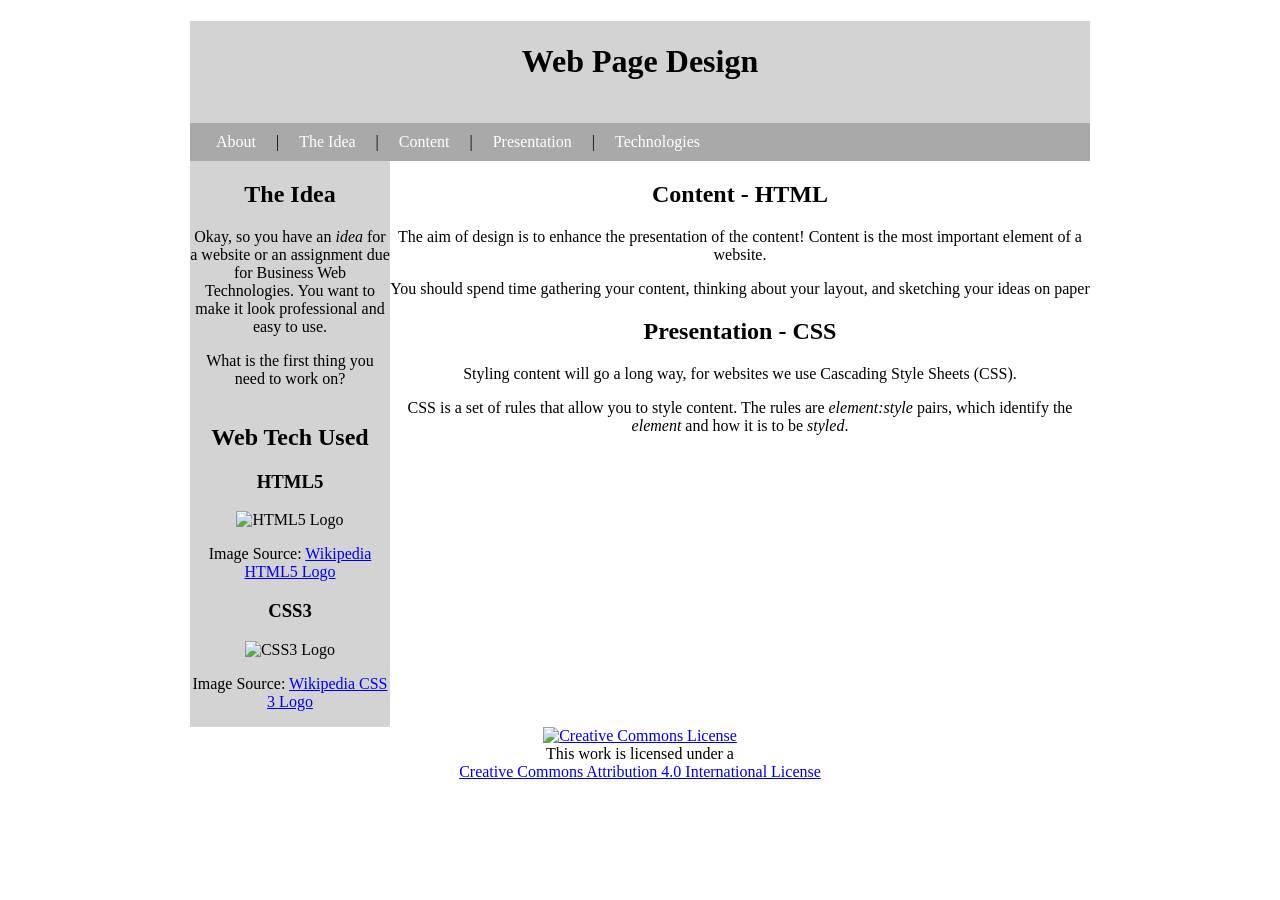
==== index.html @ 9ecb9e22 "design1" ====
<!DOCTYPE html>

<html lang="en">
  <head>
    <meta charset="UTF-8" />
    <link rel="stylesheet" href="style1.css" />
    <title>Web Design</title>
  </head>

  <body>
    <header>
      <h1>Web Page Design</h1>
      <nav>
        <a href="../about.html">About</a> | <a href="#featured">The Idea</a> |
        <a href="#content">Content</a> |
        <a href="#presentation">Presentation</a> |
        <a href="#extras">Technologies</a>
      </nav>
    </header>

    <section id="featured">
      <h2>The Idea</h2>
      <p>
        Okay, so you have an <em>idea</em> for a website or an assignment due
        for Business Web Technologies. You want to make it look professional and
        easy to use.
      </p>
      <p>What is the first thing you need to work on?</p>
    </section>

    <section id="content">
      <h2>Content - HTML</h2>
      <p>
        The aim of design is to enhance the presentation of the content! Content
        is the most important element of a website.
      </p>
      <p>
        You should spend time gathering your content, thinking about your
        layout, and sketching your ideas on paper
      </p>

      <h2 id="presentation">Presentation - CSS</h2>
      <p>
        Styling content will go a long way, for websites we use Cascading Style
        Sheets (CSS).
      </p>
      <p>
        CSS is a set of rules that allow you to style content. The rules are
        <em>element:style</em> pairs, which identify the <em>element</em> and
        how it is to be <em>styled</em>.
      </p>
    </section>

    <aside id="extras">
      <h2>Web Tech Used</h2>
      <h3>HTML5</h3>
      <img
        src="https://upload.wikimedia.org/wikipedia/commons/6/61/HTML5_logo_and_wordmark.svg"
        width="60"
        alt="HTML5 Logo"
      />
      <p>
        Image Source:
        <a href="https://en.wikipedia.org/wiki/HTML5">Wikipedia HTML5 Logo</a>
      </p>
      <h3>CSS3</h3>
      <img
        src="https://upload.wikimedia.org/wikipedia/commons/d/d5/CSS3_logo_and_wordmark.svg"
        width="50"
        alt="CSS3 Logo"
      />
      <p>
        Image Source:
        <a
          href="https://commons.wikimedia.org/wiki/File:CSS3_logo_and_wordmark.svg"
          >Wikipedia CSS 3 Logo</a
        >
      </p>
    </aside>

    <footer>
      <a rel="license" href="http://creativecommons.org/licenses/by/4.0/"
        ><img
          alt="Creative Commons License"
          style="border-width: 0"
          src="https://i.creativecommons.org/l/by/4.0/88x31.png" /></a
      ><br />This work is licensed under a <br /><a
        rel="license"
        href="http://creativecommons.org/licenses/by/4.0/"
        >Creative Commons Attribution 4.0 International License</a
      >
    </footer>
  </body>
</html>
---- style1.css ----
body {
  width: 900px;
  margin: 0 auto;
  padding: 0;
  text-align: center;
  font-family: Georgia, "Times New Roman", Times, serif;
}
header {
  background-color: lightgrey;
}
header h1 {
  height: 80px;
  line-height: 80px;
}
nav {
  background-color: darkgray;
  text-align: left;
  padding: 10px;
}
nav a {
  color: #ffffff;
  text-align: center;
  padding: 10px 16px;
  text-decoration: none;
}
nav a:hover {
  background-color: lightgray;
  color: black;
}
#featured {
  float: left;
  width: 200px;
  background-color: lightgray;
}
#content {
  float: right;
  width: 700px;
}
#extras {
  background-color: lightgray;
  float: left;
  width: 200px;
}
footer {
  clear: both;
}
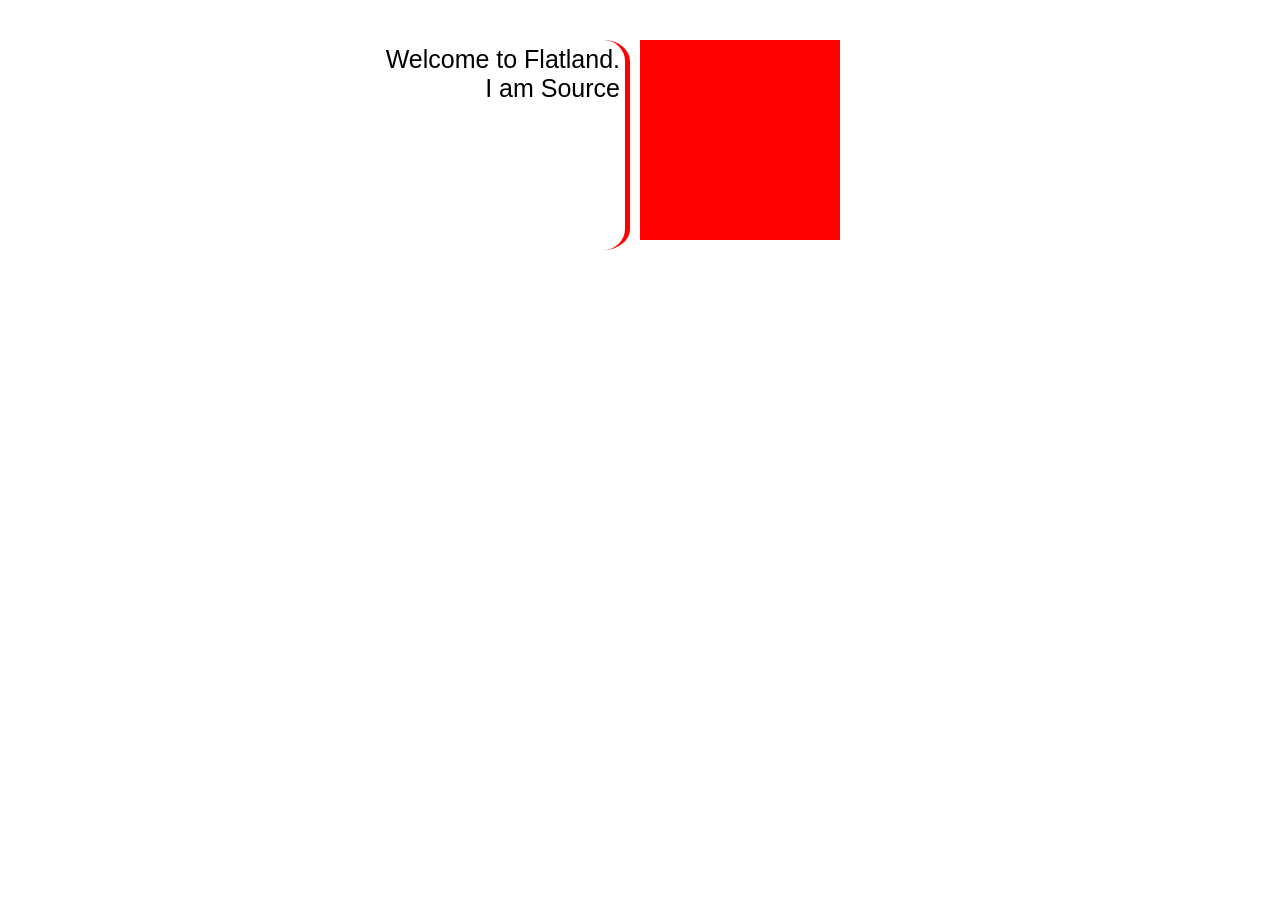
==== commit 41e8bfe9: "flatland" ====
--- a/index.html
+++ b/index.html
@@ -1,94 +1,23 @@
 <!DOCTYPE html>
-
 <html lang="en">
   <head>
     <meta charset="UTF-8" />
-    <link rel="stylesheet" href="style1.css" />
-    <title>Web Design</title>
+    <title>Flatland</title>
+    <meta name="author" content="Michael Borck" />
+    <meta
+      name="description"
+      content="Explore flatland and interact with its inhabitants"
+    />
+    <link rel="stylesheet" type="text/css" href="style.css" />
   </head>
 
   <body>
-    <header>
-      <h1>Web Page Design</h1>
-      <nav>
-        <a href="../about.html">About</a> | <a href="#featured">The Idea</a> |
-        <a href="#content">Content</a> |
-        <a href="#presentation">Presentation</a> |
-        <a href="#extras">Technologies</a>
-      </nav>
-    </header>
+    <div id="words">
+      <!-- Text Will Go Here -->
+    </div>
 
-    <section id="featured">
-      <h2>The Idea</h2>
-      <p>
-        Okay, so you have an <em>idea</em> for a website or an assignment due
-        for Business Web Technologies. You want to make it look professional and
-        easy to use.
-      </p>
-      <p>What is the first thing you need to work on?</p>
-    </section>
+    <div id="square"></div>
 
-    <section id="content">
-      <h2>Content - HTML</h2>
-      <p>
-        The aim of design is to enhance the presentation of the content! Content
-        is the most important element of a website.
-      </p>
-      <p>
-        You should spend time gathering your content, thinking about your
-        layout, and sketching your ideas on paper
-      </p>
-
-      <h2 id="presentation">Presentation - CSS</h2>
-      <p>
-        Styling content will go a long way, for websites we use Cascading Style
-        Sheets (CSS).
-      </p>
-      <p>
-        CSS is a set of rules that allow you to style content. The rules are
-        <em>element:style</em> pairs, which identify the <em>element</em> and
-        how it is to be <em>styled</em>.
-      </p>
-    </section>
-
-    <aside id="extras">
-      <h2>Web Tech Used</h2>
-      <h3>HTML5</h3>
-      <img
-        src="https://upload.wikimedia.org/wikipedia/commons/6/61/HTML5_logo_and_wordmark.svg"
-        width="60"
-        alt="HTML5 Logo"
-      />
-      <p>
-        Image Source:
-        <a href="https://en.wikipedia.org/wiki/HTML5">Wikipedia HTML5 Logo</a>
-      </p>
-      <h3>CSS3</h3>
-      <img
-        src="https://upload.wikimedia.org/wikipedia/commons/d/d5/CSS3_logo_and_wordmark.svg"
-        width="50"
-        alt="CSS3 Logo"
-      />
-      <p>
-        Image Source:
-        <a
-          href="https://commons.wikimedia.org/wiki/File:CSS3_logo_and_wordmark.svg"
-          >Wikipedia CSS 3 Logo</a
-        >
-      </p>
-    </aside>
-
-    <footer>
-      <a rel="license" href="http://creativecommons.org/licenses/by/4.0/"
-        ><img
-          alt="Creative Commons License"
-          style="border-width: 0"
-          src="https://i.creativecommons.org/l/by/4.0/88x31.png" /></a
-      ><br />This work is licensed under a <br /><a
-        rel="license"
-        href="http://creativecommons.org/licenses/by/4.0/"
-        >Creative Commons Attribution 4.0 International License</a
-      >
-    </footer>
+    <script src="script.js"></script>
   </body>
 </html>
--- a/style.css
+++ b/style.css
@@ -0,0 +1,31 @@
+/* Name: style.css
+   Author: PUT-YOUR-NAME-HERE
+   Description: Styling for Flatland
+   Version: 1.0
+*/
+body {
+  font-family: "Helvetica", "Arial", sans-serif;
+  box-sizing: border-box;
+  padding-top: 40px;
+  width: 550px;
+  margin: 0 auto;
+}
+
+#square {
+  float:left;
+  width: 200px;
+  height: 200px;
+  background: red;
+}
+
+#words {
+  float: left;
+  width: 250px;
+  height: 200px;
+  font-size: 25px;
+  text-align: right;
+  padding: 5px;
+  margin-right: 10px;
+  border-radius: 10%;
+  border-right: 5px solid red;
+}
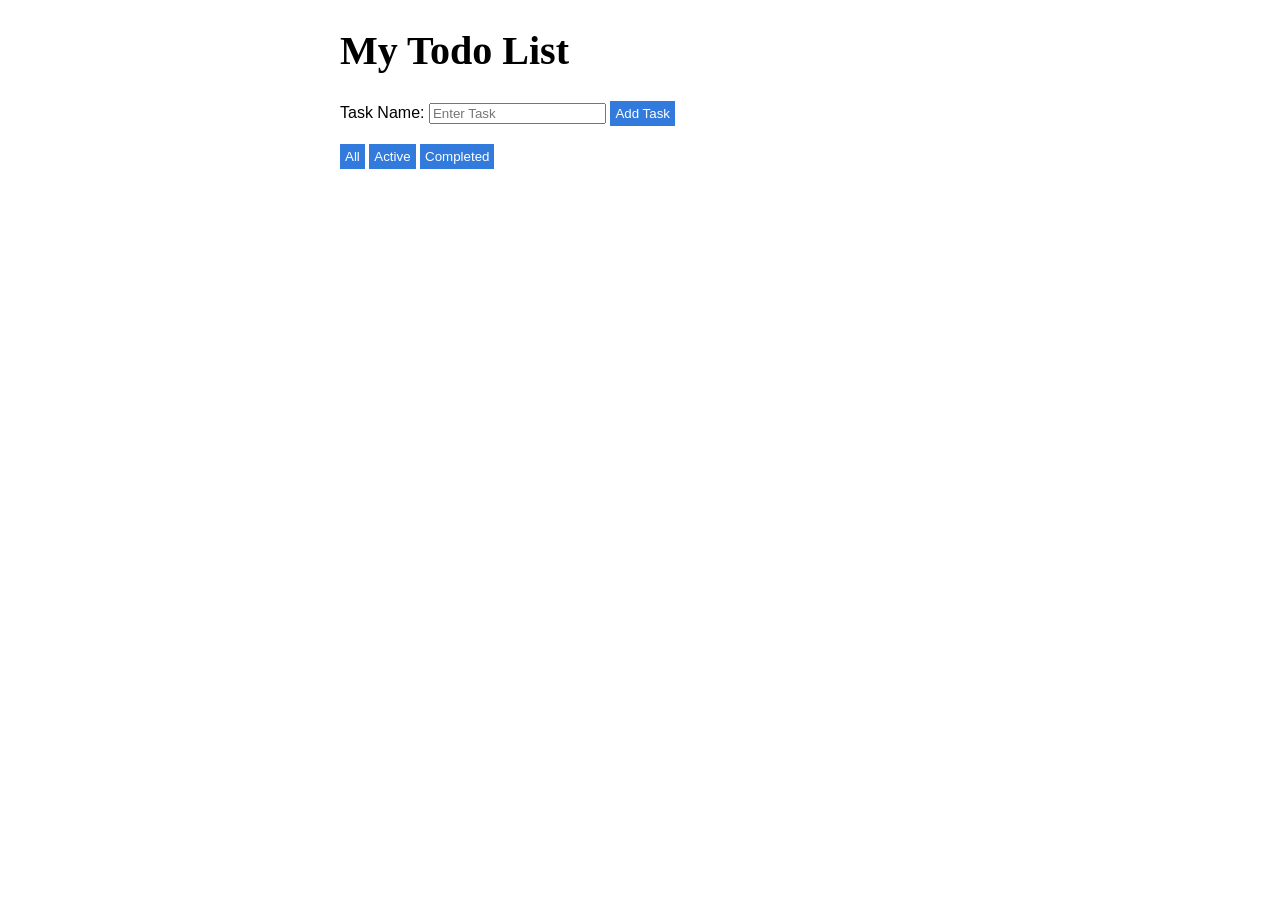
==== commit 876ad2b6: "todolist" ====
--- a/index.html
+++ b/index.html
@@ -1,23 +1,41 @@
-<!DOCTYPE html>
-<html lang="en">
-  <head>
-    <meta charset="UTF-8" />
-    <title>Flatland</title>
-    <meta name="author" content="Michael Borck" />
-    <meta
-      name="description"
-      content="Explore flatland and interact with its inhabitants"
-    />
-    <link rel="stylesheet" type="text/css" href="style.css" />
-  </head>
-
-  <body>
-    <div id="words">
-      <!-- Text Will Go Here -->
-    </div>
-
-    <div id="square"></div>
-
-    <script src="script.js"></script>
-  </body>
-</html>
+<!DOCTYPE html>
+<html lang="en">
+  <head>
+    <meta charset="UTF-8" />
+    <title>My Todo List</title>
+    <meta name="author" content="Tarie" />
+    <meta
+      name="description"
+      content="Use ToDo list app to explore and interact with the DOM"
+    />
+    <link rel="stylesheet" type="text/css" href="style.css" />
+  </head>
+
+  <body>
+    <h1>My Todo List</h1>
+    <form action="">
+      <label for="txtTask">Task Name: </label>
+      <input type="text" id="task-input" name="task" placeholder="Enter Task" />
+      <input type="button" value="Add Task" id="add-task" />
+    </form>
+    <br />
+    <button type="button" id="show-all">All</button>
+    <button type="button" id="show-active">Active</button>
+    <button type="button" id="show-completed">Completed</button>
+    <ul id="todolist">
+      <!-- <li class="task"></li> -->
+    </ul>
+
+    <script type="text/template" id="list-item-template">
+      <li class="task">
+        <label>
+          <input type="checkbox" class= "checkbox">
+          <span class= "task-name"><!-- TASK_NAME --></span>
+        </label>
+      </li>
+    </script>
+    <script src="script1.js"></script>
+    <script src="script.js"></script>
+    <!-- <script src="todo1.js"></script> -->
+  </body>
+</html>
--- a/style.css
+++ b/style.css
@@ -1,31 +1,36 @@
-/* Name: style.css
-   Author: PUT-YOUR-NAME-HERE
-   Description: Styling for Flatland
-   Version: 1.0
-*/
-body {
-  font-family: "Helvetica", "Arial", sans-serif;
-  box-sizing: border-box;
-  padding-top: 40px;
-  width: 550px;
-  margin: 0 auto;
-}
-
-#square {
-  float:left;
-  width: 200px;
-  height: 200px;
-  background: red;
-}
-
-#words {
-  float: left;
-  width: 250px;
-  height: 200px;
-  font-size: 25px;
-  text-align: right;
-  padding: 5px;
-  margin-right: 10px;
-  border-radius: 10%;
-  border-right: 5px solid red;
-}
+/*
+Description: Minimal styling for in-class exercise
+Author: Tarie
+Email: tariro.gumbo@student.curtin.edu
+Tags: Todo
+*/
+
+body {
+  font-family: helvetica, sans-serif;
+  font-size: 16px;
+  width: 600px;
+  margin: 0 auto;
+}
+h1 {
+  font-family: "Times New Roman", Times, serif;
+  font-size: 40px;
+}
+.task {
+  list-style: none;
+}
+
+.task.completed {
+  text-decoration: line-through;
+}
+button{
+  background-color: #176ad8e1;
+  color: white;
+  border: none;
+  padding:5px 5px ;
+}
+input[type=button]{
+  background-color: #176ad8e1;
+  color: white;
+  border: none;
+  padding:5px 5px ;
+}
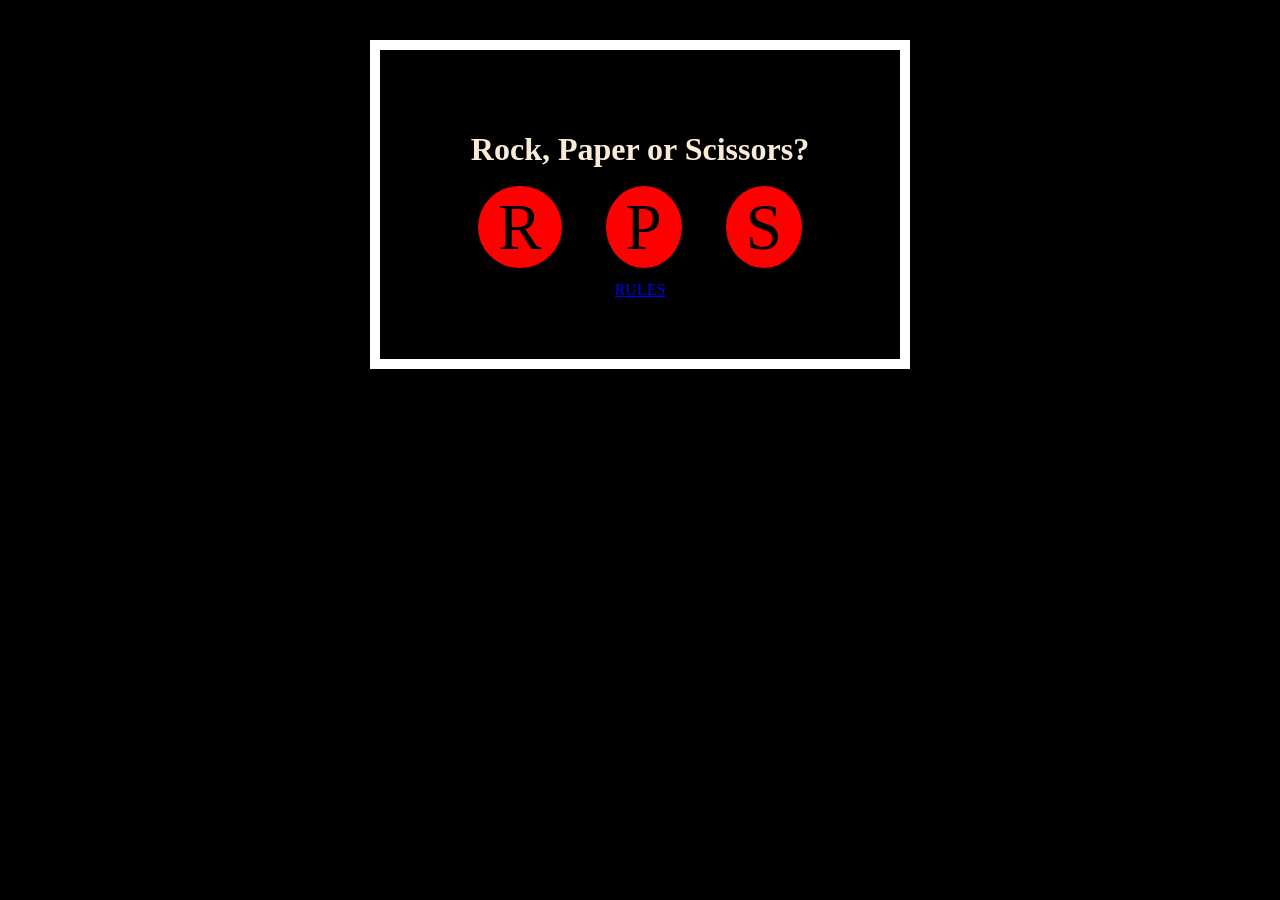
==== commit e384ac4a: "rps" ====
--- a/index.html
+++ b/index.html
@@ -1,41 +1,24 @@
-<!DOCTYPE html>
-<html lang="en">
-  <head>
-    <meta charset="UTF-8" />
-    <title>My Todo List</title>
-    <meta name="author" content="Tarie" />
-    <meta
-      name="description"
-      content="Use ToDo list app to explore and interact with the DOM"
-    />
-    <link rel="stylesheet" type="text/css" href="style.css" />
-  </head>
-
-  <body>
-    <h1>My Todo List</h1>
-    <form action="">
-      <label for="txtTask">Task Name: </label>
-      <input type="text" id="task-input" name="task" placeholder="Enter Task" />
-      <input type="button" value="Add Task" id="add-task" />
-    </form>
-    <br />
-    <button type="button" id="show-all">All</button>
-    <button type="button" id="show-active">Active</button>
-    <button type="button" id="show-completed">Completed</button>
-    <ul id="todolist">
-      <!-- <li class="task"></li> -->
-    </ul>
-
-    <script type="text/template" id="list-item-template">
-      <li class="task">
-        <label>
-          <input type="checkbox" class= "checkbox">
-          <span class= "task-name"><!-- TASK_NAME --></span>
-        </label>
-      </li>
-    </script>
-    <script src="script1.js"></script>
-    <script src="script.js"></script>
-    <!-- <script src="todo1.js"></script> -->
-  </body>
-</html>
+<!DOCTYPE html>
+<html lang="en">
+  <head>
+    <meta charset="UTF-8" />
+    <title>Rock, Paper, Scissors</title>
+    <link rel="stylesheet" type="text/css" href="style.css" />
+  </head>
+
+  <body>
+    <h1>Rock, Paper or Scissors?</h1>
+    <p>
+      <span class="circle" onclick="play('rock')">R</span>
+      <span class="circle" onclick="play('paper')">P</span>
+      <span class="circle" onclick="play('scissors')">S</span>
+    </p>
+    <a
+      href="https://www.pgpedia.com/r/rock-paper-scissors#:~:text=Rock%20wins%20against%20scissors%3B%20paper,there%20is%20a%20clear%20winner."
+      target="_blank"
+      >RULES</a
+    >
+
+    <script src="script.js"></script>
+  </body>
+</html>
--- a/style.css
+++ b/style.css
@@ -1,36 +1,28 @@
-/*
-Description: Minimal styling for in-class exercise
-Author: Tarie
-Email: tariro.gumbo@student.curtin.edu
-Tags: Todo
-*/
-
-body {
-  font-family: helvetica, sans-serif;
-  font-size: 16px;
-  width: 600px;
-  margin: 0 auto;
-}
-h1 {
-  font-family: "Times New Roman", Times, serif;
-  font-size: 40px;
-}
-.task {
-  list-style: none;
-}
-
-.task.completed {
-  text-decoration: line-through;
-}
-button{
-  background-color: #176ad8e1;
-  color: white;
-  border: none;
-  padding:5px 5px ;
-}
-input[type=button]{
-  background-color: #176ad8e1;
-  color: white;
-  border: none;
-  padding:5px 5px ;
-}
+body{
+    text-align: center;
+    font-family: Georgia, 'Times New Roman', Times, serif;
+    border: 10px solid white;
+    color:antiquewhite;
+    width: 400px;
+    margin: 0 auto;
+    margin-top: 40px;
+    padding: 60px;
+    background-color: black;
+
+}
+.circle{
+    /* float: left;
+     width:100px;
+     height:100px; */
+    margin: 20px;  
+    border-radius: 50%;
+    /* shape-outside:circle();
+    clip-path:circle(); */
+    background: red;
+    color: black;
+    font-size: 65px;
+    padding: 5px 20px;
+}
+.circle:hover{
+    background-color: #6f7a63;
+}
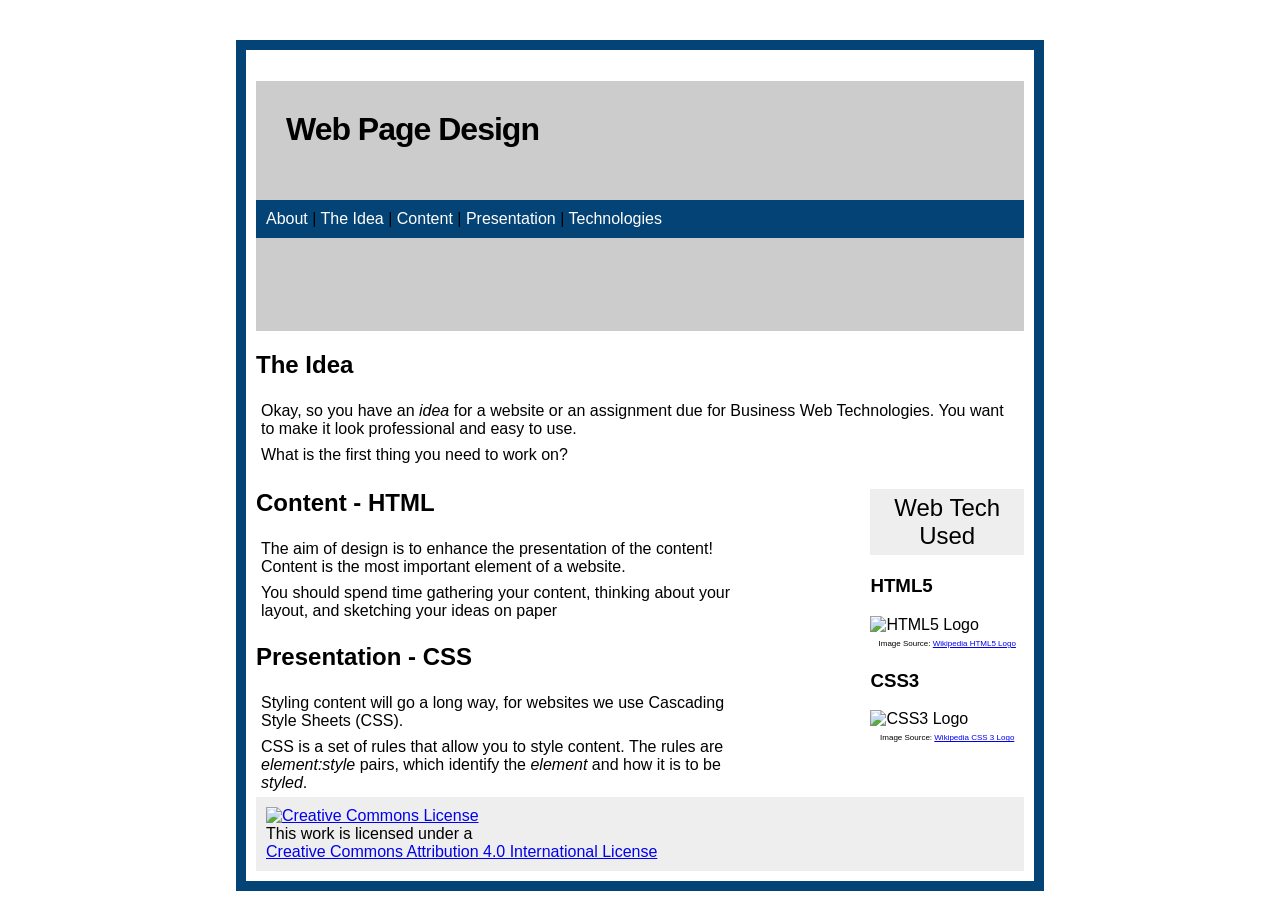
==== commit ba264e02: "Rename index1.html to index.html" ====
--- a/index.html
+++ b/index.html
@@ -1,24 +1,94 @@
 <!DOCTYPE html>
+
 <html lang="en">
   <head>
     <meta charset="UTF-8" />
-    <title>Rock, Paper, Scissors</title>
-    <link rel="stylesheet" type="text/css" href="style.css" />
+    <link rel="stylesheet" href="style2.css" />
+    <title>Web Design</title>
   </head>
 
   <body>
-    <h1>Rock, Paper or Scissors?</h1>
-    <p>
-      <span class="circle" onclick="play('rock')">R</span>
-      <span class="circle" onclick="play('paper')">P</span>
-      <span class="circle" onclick="play('scissors')">S</span>
-    </p>
-    <a
-      href="https://www.pgpedia.com/r/rock-paper-scissors#:~:text=Rock%20wins%20against%20scissors%3B%20paper,there%20is%20a%20clear%20winner."
-      target="_blank"
-      >RULES</a
-    >
+    <header>
+      <h1>Web Page Design</h1>
+      <nav>
+        <a href="../about.html">About</a> | <a href="#featured">The Idea</a> |
+        <a href="#content">Content</a> |
+        <a href="#presentation">Presentation</a> |
+        <a href="#extras">Technologies</a>
+      </nav>
+    </header>
 
-    <script src="script.js"></script>
+    <section id="featured">
+      <h2>The Idea</h2>
+      <p>
+        Okay, so you have an <em>idea</em> for a website or an assignment due
+        for Business Web Technologies. You want to make it look professional and
+        easy to use.
+      </p>
+      <p>What is the first thing you need to work on?</p>
+    </section>
+
+    <section id="content">
+      <h2>Content - HTML</h2>
+      <p>
+        The aim of design is to enhance the presentation of the content! Content
+        is the most important element of a website.
+      </p>
+      <p>
+        You should spend time gathering your content, thinking about your
+        layout, and sketching your ideas on paper
+      </p>
+
+      <h2 id="presentation">Presentation - CSS</h2>
+      <p>
+        Styling content will go a long way, for websites we use Cascading Style
+        Sheets (CSS).
+      </p>
+      <p>
+        CSS is a set of rules that allow you to style content. The rules are
+        <em>element:style</em> pairs, which identify the <em>element</em> and
+        how it is to be <em>styled</em>.
+      </p>
+    </section>
+
+    <aside id="extras">
+      <h2>Web Tech Used</h2>
+      <h3>HTML5</h3>
+      <img
+        src="https://upload.wikimedia.org/wikipedia/commons/6/61/HTML5_logo_and_wordmark.svg"
+        width="60"
+        alt="HTML5 Logo"
+      />
+      <p>
+        Image Source:
+        <a href="https://en.wikipedia.org/wiki/HTML5">Wikipedia HTML5 Logo</a>
+      </p>
+      <h3>CSS3</h3>
+      <img
+        src="https://upload.wikimedia.org/wikipedia/commons/d/d5/CSS3_logo_and_wordmark.svg"
+        width="50"
+        alt="CSS3 Logo"
+      />
+      <p>
+        Image Source:
+        <a
+          href="https://commons.wikimedia.org/wiki/File:CSS3_logo_and_wordmark.svg"
+          >Wikipedia CSS 3 Logo</a
+        >
+      </p>
+    </aside>
+
+    <footer>
+      <a rel="license" href="http://creativecommons.org/licenses/by/4.0/"
+        ><img
+          alt="Creative Commons License"
+          style="border-width: 0"
+          src="https://i.creativecommons.org/l/by/4.0/88x31.png" /></a
+      ><br />This work is licensed under a <br /><a
+        rel="license"
+        href="http://creativecommons.org/licenses/by/4.0/"
+        >Creative Commons Attribution 4.0 International License</a
+      >
+    </footer>
   </body>
 </html>
--- a/style2.css
+++ b/style2.css
@@ -0,0 +1,160 @@
+/* This is about as simple and minimal as I can get the CSS but still "style"
+    the page.
+
+    When building a CSS this is the process I follow:
+      * style a element (perhaps one rule)
+      * save document/CSS
+      * open in browser, observe the effects
+      * repeat until all elements styled
+
+    I follow a simple strategy for constructing the CSS, start form the
+    outermost container, top down, left to right.  This process is not critical
+    but the a work-flow makes sure all required elements are styled, and each
+    element once.
+
+    Stylistic design is beyond the scope of this unit.  So generally keep it
+    simple, similar to not using every feature in MS-Word or MS-Excel.  Keep
+    things simple & consistent basic colour scheme, one (or two) fonts, all
+    links look the same etc.
+*/
+
+
+
+
+/* <body> is our outermost container, we could use <html>, but <body> tag is fine.
+No need to create a <div> wrapper or anything. Note that ALL inner elements will
+inherit from this styling.  Good place to put defaults, clear ALL margins etc
+
+A quick note a about colour.  Colours add to look and feel of page. But colour
+theory is beyond the scope of this unit. Keep the color palette simple, limit to
+2-4. If you find hex-colours confusing choose names from:
+https://en.wikipedia.org/wiki/Web_colors
+
+I look at online-tools later in the semester. Could choose a palette from one of
+the many online generators: https://coolors.co/
+*/
+body {
+    font-family: helvetica, sans-serif;
+    margin: 0 auto;
+    /* center the image */
+    margin-top: 40px;
+    /* move top of page down a little */
+    width: 60%;
+    /* use 60% of the page, allows element to 'scale' proportionally */
+    background-color: #fff;
+    border: 10px solid #044375;
+    /* draw a solid boarder around the element */
+    padding: 10px;
+    /* Shorthand for adding padding to each side of 'box':
+        10 top, 10 bottom, 10 left, 10 right.  Basically this means the contents of element
+        are not touching/on/against the boarder */
+}
+
+p {
+    /* lets make sure paragraphs have space around the text and not touching other elements */
+    margin: 2px;
+    padding: 3px;
+}
+
+header {
+    height: 250px;
+    background-image: url("https://i.imgur.com/KjdQTqs.jpeg");
+    /* The image used */
+    background-color: #cccccc;
+    /* Used if the image is unavailable */
+    background-position: center;
+    /* Center the image */
+    background-repeat: no-repeat;
+    /* Do not repeat the image */
+    background-size: cover;
+    /* Resize the background image to cover the entire container */
+}
+
+header h1 {
+    padding: 30px 0 30px 30px;
+    color: black;
+    font-weight: bolder;
+    /* make text 'bold' */
+    letter-spacing: -1px;
+    /* stylistic choice, there is a 'lot' you can control with CSS, Google for options */
+}
+
+nav {
+    margin: 10px 0 0 0;
+    padding: 10px;
+    background-color: #044375;
+}
+
+nav a {
+    color: #fff;
+    text-decoration: none;
+}
+
+nav a:hover {
+    /* Pseudo Class, nowhere in the document is there a 'id' or 'class' called 'hover'.
+    lets change the appearance a anchor link when we hover the mouse over the element.  You can
+    style 'hover' for any element, more common for anchor links which are used for navigation */
+    background-color: #ddd;
+    color: black;
+}
+
+
+/* Floats can be confusing to understand.  The default is a 'vertical flow', from top to bottom,
+effectively limiting you to a single column layout.   Changing the width of an element isn't
+enough.  Floats allow you to change the flow to 'horizontal flow', so we can put block-level
+elements side-by-side. This allows us to build multicolumn pages-grids.
+
+Flexbox is the modern replacement, but floats have been used for over a decad and serve as the
+foundation for the majority of website.  As mentioned in lectures, teaching you basic but
+critical skills.  Floats hace limited options, making them a little easier learn compared to
+Flexbox (and CSS Grid).
+
+Generally we need a combination of floats and width rules. These are 'hints' to the browser
+as is builds/renders the page.  Issues can arise with overflow, if enough space available etc.
+The best option is to understand the basics, keep the website simple and experiment with
+different options. If you want to kow more, here is a good webapge on this:
+
+https://internetingishard.com/html-and-css/floats/
+*/
+
+#featured {
+    float: left;
+    /* start at the left */
+    width: 100%;
+    /* take up the complete 'row' */
+}
+
+#content {
+    float: left;
+    width: 65%;
+}
+
+#extras {
+    float: right;
+    width: 20%;
+}
+
+#extras h2 {
+    padding: 5px;
+    text-align: center;
+    font-weight: normal;
+    background-color: #eee;
+}
+
+#extras p {
+    font-size: 50%;
+    text-align: center;
+    line-height: normal;
+}
+
+/* When we reach the footer, we are pretty much done/finished with our side-to-side flow
+and want to return to the defualt vertical flow.  To do this we 'clear' the flow, that is
+when we tell the block-element to ignore any floats that appear before.  So instead of flowing
+around the floated box, it now appears after the box.  That is we have "force" back to the
+default vertical flow. */
+footer {
+    clear: both;
+    /* change back to vertical flow (default) */
+    padding: 10px;
+    background-color: #eee;
+}
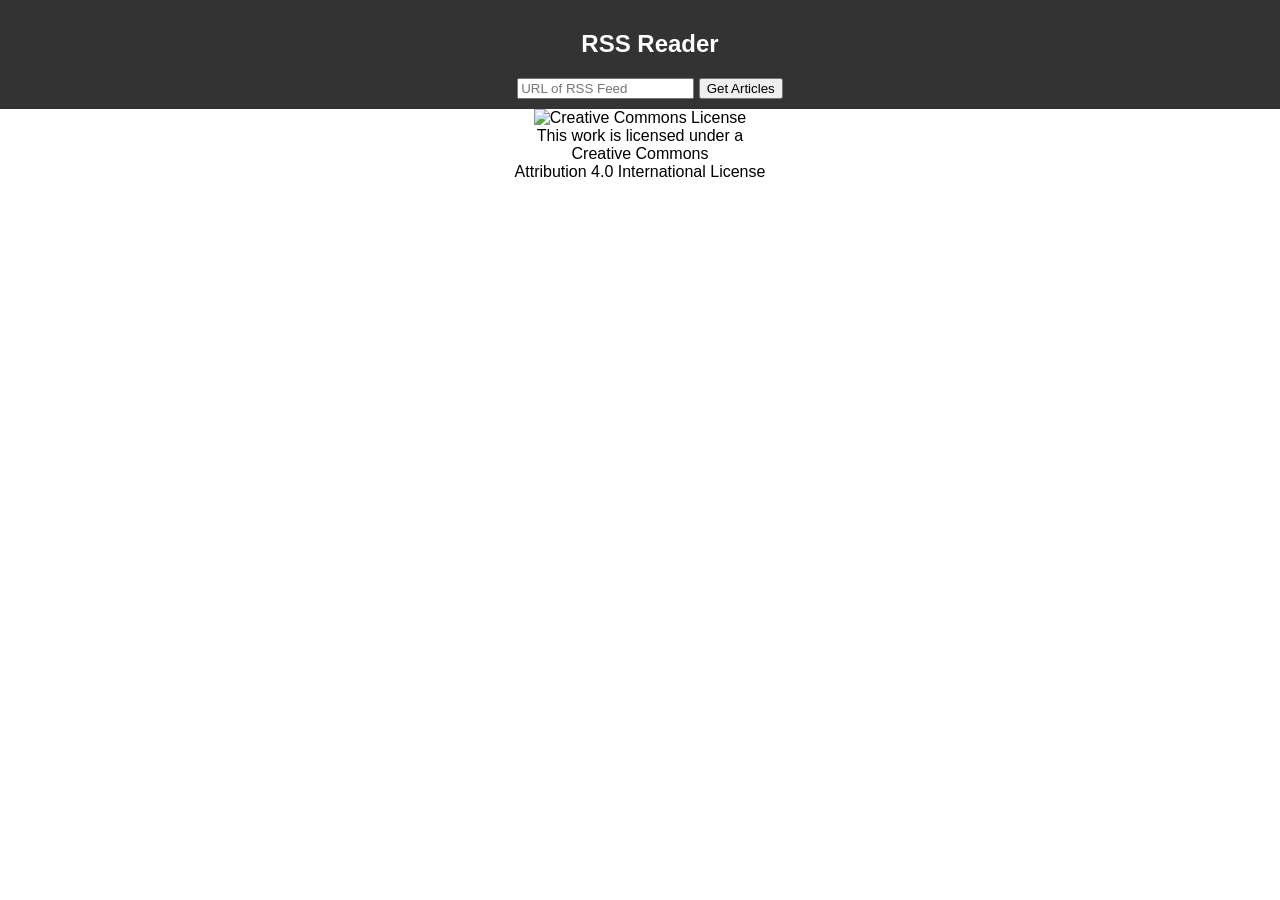
==== commit 836cd7d0: "rss_reader" ====
--- a/index.html
+++ b/index.html
@@ -1,94 +1,41 @@
-<!DOCTYPE html>
-
-<html lang="en">
-  <head>
-    <meta charset="UTF-8" />
-    <link rel="stylesheet" href="style2.css" />
-    <title>Web Design</title>
-  </head>
-
-  <body>
-    <header>
-      <h1>Web Page Design</h1>
-      <nav>
-        <a href="../about.html">About</a> | <a href="#featured">The Idea</a> |
-        <a href="#content">Content</a> |
-        <a href="#presentation">Presentation</a> |
-        <a href="#extras">Technologies</a>
-      </nav>
-    </header>
-
-    <section id="featured">
-      <h2>The Idea</h2>
-      <p>
-        Okay, so you have an <em>idea</em> for a website or an assignment due
-        for Business Web Technologies. You want to make it look professional and
-        easy to use.
-      </p>
-      <p>What is the first thing you need to work on?</p>
-    </section>
-
-    <section id="content">
-      <h2>Content - HTML</h2>
-      <p>
-        The aim of design is to enhance the presentation of the content! Content
-        is the most important element of a website.
-      </p>
-      <p>
-        You should spend time gathering your content, thinking about your
-        layout, and sketching your ideas on paper
-      </p>
-
-      <h2 id="presentation">Presentation - CSS</h2>
-      <p>
-        Styling content will go a long way, for websites we use Cascading Style
-        Sheets (CSS).
-      </p>
-      <p>
-        CSS is a set of rules that allow you to style content. The rules are
-        <em>element:style</em> pairs, which identify the <em>element</em> and
-        how it is to be <em>styled</em>.
-      </p>
-    </section>
-
-    <aside id="extras">
-      <h2>Web Tech Used</h2>
-      <h3>HTML5</h3>
-      <img
-        src="https://upload.wikimedia.org/wikipedia/commons/6/61/HTML5_logo_and_wordmark.svg"
-        width="60"
-        alt="HTML5 Logo"
-      />
-      <p>
-        Image Source:
-        <a href="https://en.wikipedia.org/wiki/HTML5">Wikipedia HTML5 Logo</a>
-      </p>
-      <h3>CSS3</h3>
-      <img
-        src="https://upload.wikimedia.org/wikipedia/commons/d/d5/CSS3_logo_and_wordmark.svg"
-        width="50"
-        alt="CSS3 Logo"
-      />
-      <p>
-        Image Source:
-        <a
-          href="https://commons.wikimedia.org/wiki/File:CSS3_logo_and_wordmark.svg"
-          >Wikipedia CSS 3 Logo</a
-        >
-      </p>
-    </aside>
-
-    <footer>
-      <a rel="license" href="http://creativecommons.org/licenses/by/4.0/"
-        ><img
-          alt="Creative Commons License"
-          style="border-width: 0"
-          src="https://i.creativecommons.org/l/by/4.0/88x31.png" /></a
-      ><br />This work is licensed under a <br /><a
-        rel="license"
-        href="http://creativecommons.org/licenses/by/4.0/"
-        >Creative Commons Attribution 4.0 International License</a
-      >
-    </footer>
-  </body>
-</html>
+<!DOCTYPE html>
+<html lang="en">
+  <head>
+    <meta charset="UTF-8" />
+    <title>RSS Reader</title>
+    <meta name="viewport" content="width=device-width,initial-scale=1" />
+    <meta name="author" content="Tariro Gumbo" />
+    <meta name="description" content="description here" />
+    <meta name="keywords" content="keywords,here" />
+
+    <link rel="stylesheet" href="style.css" />
+  </head>
+
+  <body>
+    <header>
+      <h2>RSS Reader</h2>
+      <form>
+        <input type="text" id="rss-input" placeholder="URL of RSS Feed" />
+        <button type="button" id="add-feed">Get Articles</button>
+      </form>
+    </header>
+
+    <main></main>
+
+    <footer>
+      <a rel="license" href="http://creativecommons.org/licenses/by/4.0/">
+        <img
+          alt="Creative Commons License"
+          src="https://i.creativecommons.org/l/by/4.0/88x31.png"
+        /> </a
+      ><br />
+      This work is licensed under a <br />
+      <a rel="license" href="http://creativecommons.org/licenses/by/4.0/">
+        Creative Commons<br />
+        Attribution 4.0 International License
+      </a>
+    </footer>
+
+    <script src="script.1.js" defer></script>
+  </body>
+</html>
--- a/style.css
+++ b/style.css
@@ -0,0 +1,44 @@
+/*
+Description: Minimal styling for in-class exercise
+Author:   Tariro Gumbo 
+Email: tariro.gumbo@student.curtin.edu
+Tags: RSS Reader
+*/
+
+body {
+  margin: 0;
+  font-family: Arial, Helvetica, sans-serif;
+  box-sizing: border-box;
+  font-family: Arial, Helvetica, sans-serif;
+}
+
+/* Style the top navigation bar */
+header {
+  width: 100%;
+  overflow: hidden;
+  background-color: #333;
+  color: white;
+  text-align: center;
+  padding: 10px;
+
+}
+
+/* Style the content */
+content {
+  float: left;
+  width: 100%;
+  padding: 20px;
+}
+
+/* Style the footer */
+footer {
+  clear: both;
+  text-align: center;
+  width: 100%;
+  /* background-color: #f1f1f1; */
+}
+
+footer a {
+  text-decoration: none;
+  color: black;
+}
